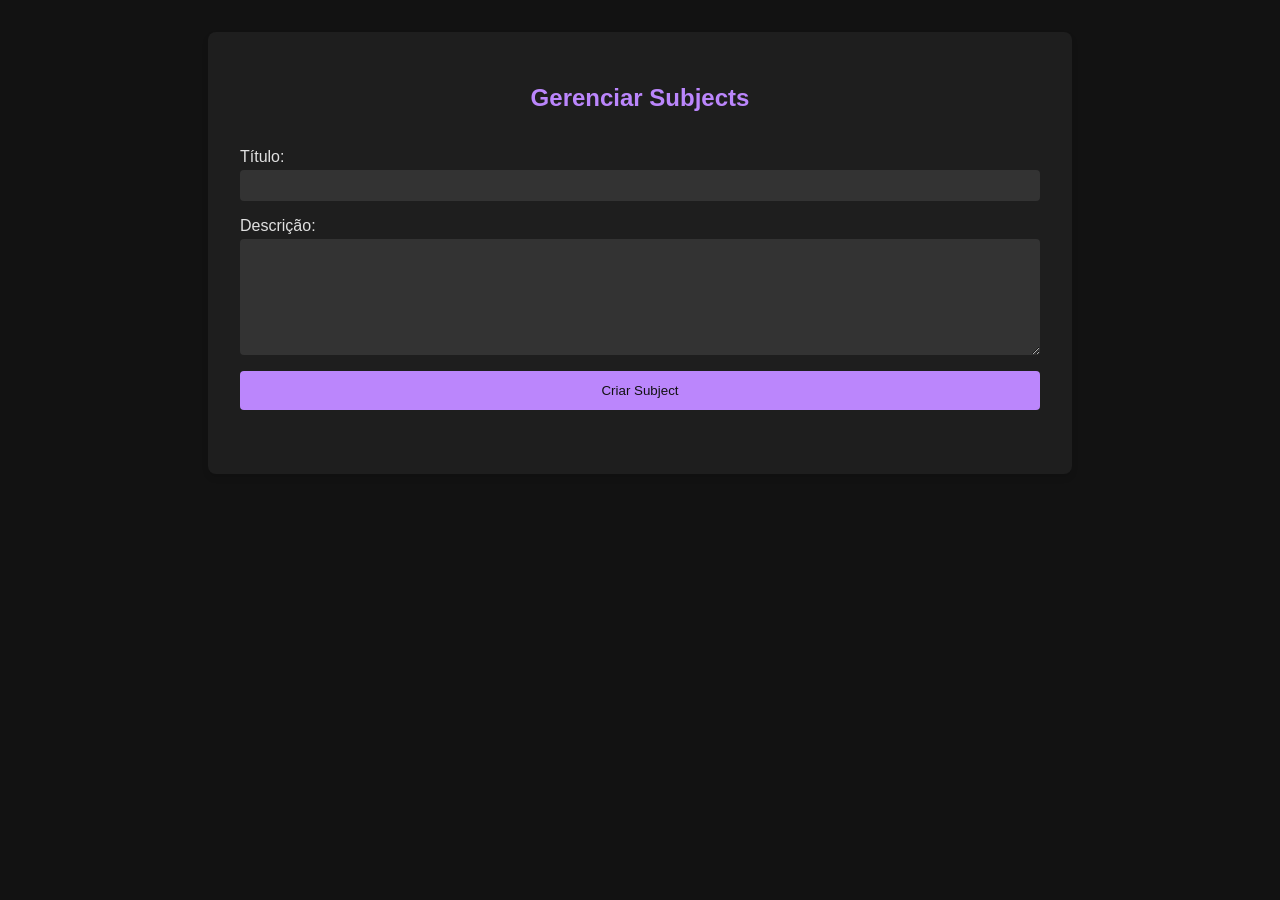
==== src/main/resources/static/subject.html @ 9fddb443 "teste de deploy" ====
<!DOCTYPE html>
<html lang="pt-br">
<head>
    <meta charset="UTF-8">
    <meta name="viewport" content="width=device-width, initial-scale=1.0">
    <title>Gerenciamento de Subjects</title>
    <link rel="stylesheet" href="css/subjectStyles.css">
</head>
<body>
<div class="container">
    <h2>Gerenciar Subjects</h2>
    <form id="subjectForm">
        <label for="title">Título:</label>
        <input type="text" id="title" required>

        <label for="description">Descrição:</label>
        <textarea id="description" required></textarea>

        <button type="submit">Criar Subject</button>
    </form>

    <div id="message"></div>

    <div class="subject-list" id="subjectList">
        <!-- Subjects criados vão aparecer aqui -->
    </div>
</div>

<script src="js/subjectScript.js"></script>
</body>
</html>
---- src/main/resources/static/css/subjectStyles.css ----
body {
    font-family: Arial, sans-serif;
    background-color: #121212;
    color: #e0e0e0;
    margin: 0;
    padding: 0;
    display: flex;
    flex-direction: column;
    align-items: center;
}

.container {
    background-color: #1e1e1e;
    padding: 2rem;
    border-radius: 8px;
    box-shadow: 0 4px 6px rgba(0, 0, 0, 0.1);
    width: 80%;
    max-width: 800px;
    margin-top: 2rem;
}

h2 {
    text-align: center;
    color: #bb86fc;
}

form {
    display: flex;
    flex-direction: column;
    margin-bottom: 2rem;
}

label {
    margin-top: 1rem;
}

input, textarea {
    padding: 0.5rem;
    margin-top: 0.25rem;
    border: none;
    border-radius: 4px;
    background-color: #333;
    color: #e0e0e0;
}

textarea {
    resize: vertical;
    min-height: 100px;
}

button {
    margin-top: 1rem;
    padding: 0.75rem;
    border: none;
    border-radius: 4px;
    background-color: #bb86fc;
    color: #121212;
    cursor: pointer;
    transition: background-color 0.3s;
}

button:hover {
    background-color: #a370d8;
}

.subject-list {
    margin-top: 2rem;
}

.subject {
    background-color: #2c2c2c;
    padding: 1rem;
    border-radius: 8px;
    margin-bottom: 1rem;
}

.subject h3 {
    margin: 0;
    color: #bb86fc;
}

.subject p {
    margin: 0.5rem 0;
}

.subject small {
    color: #999;
}

#message {
    color: #cf6679;
    text-align: center;
}
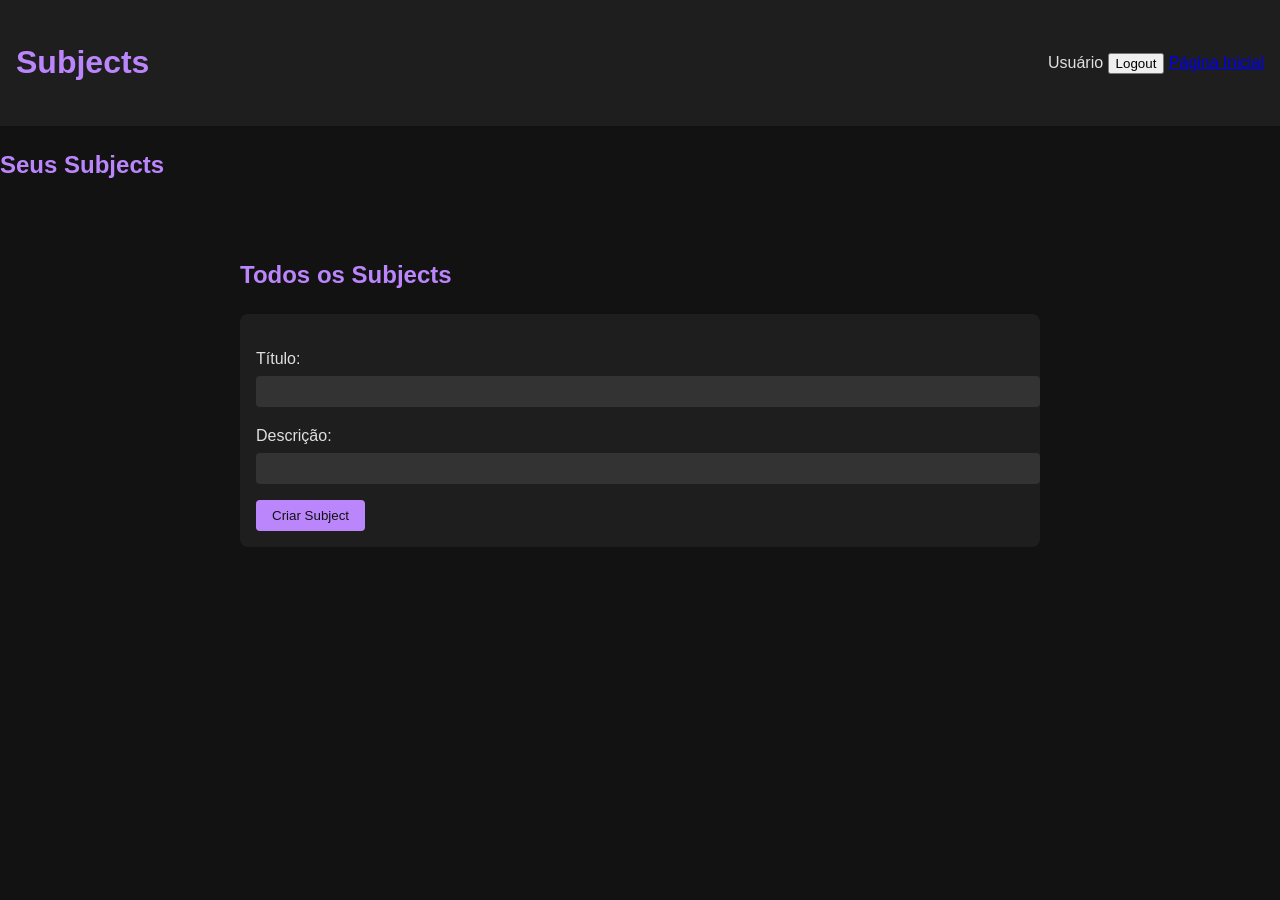
==== commit 8b36f9bd: "configuração docker e ajustes na interface" ====
--- a/src/main/resources/static/subject.html
+++ b/src/main/resources/static/subject.html
@@ -3,29 +3,41 @@
 <head>
     <meta charset="UTF-8">
     <meta name="viewport" content="width=device-width, initial-scale=1.0">
-    <title>Gerenciamento de Subjects</title>
-    <link rel="stylesheet" href="css/subjectStyles.css">
+    <title>Subjects</title>
+    <link rel="stylesheet" href="css/styles.css">
 </head>
 <body>
-<div class="container">
-    <h2>Gerenciar Subjects</h2>
-    <form id="subjectForm">
-        <label for="title">Título:</label>
-        <input type="text" id="title" required>
+    <header>
+        <h1>Subjects</h1>
+        <div class="user-info">
+            <span id="usernameDisplay">Usuário</span>
+            <button id="logoutButton">Logout</button>
+            <a href="index.html">Página Inicial</a>
+        </div>
+    </header>
 
-        <label for="description">Descrição:</label>
-        <textarea id="description" required></textarea>
+    <div class="container">
+        <aside>
+            <h2>Seus Subjects</h2>
+            <div id="sidebarSubjects"></div>
+        </aside>
 
-        <button type="submit">Criar Subject</button>
-    </form>
+        <main>
+            <h2>Todos os Subjects</h2>
+            <div id="subjectList"></div>
 
-    <div id="message"></div>
+            <form id="subjectForm">
+                <label for="title">Título:</label>
+                <input type="text" id="title" required>
+                <label for="description">Descrição:</label>
+                <input type="text" id="description" required>
+                <button type="submit">Criar Subject</button>
+            </form>
 
-    <div class="subject-list" id="subjectList">
-        <!-- Subjects criados vão aparecer aqui -->
+            <div id="message"></div>
+        </main>
     </div>
-</div>
 
-<script src="js/subjectScript.js"></script>
+    <script src="js/subjectScript.js"></script>
 </body>
 </html>
--- a/src/main/resources/static/css/styles.css
+++ b/src/main/resources/static/css/styles.css
@@ -0,0 +1,103 @@
+body {
+    font-family: Arial, sans-serif;
+    background-color: #121212;
+    color: #e0e0e0;
+    margin: 0;
+    padding: 0;
+    line-height: 1.6;
+}
+
+header {
+    background-color: #1e1e1e;
+    padding: 1rem;
+    display: flex;
+    justify-content: space-between;
+    align-items: center;
+}
+
+.logo {
+    font-size: 1.5rem;
+    font-weight: bold;
+    color: #bb86fc;
+}
+
+nav button {
+    background-color: #bb86fc;
+    color: #121212;
+    border: none;
+    padding: 0.5rem 1rem;
+    margin-left: 1rem;
+    cursor: pointer;
+    border-radius: 4px;
+    transition: background-color 0.3s;
+}
+
+nav button:hover {
+    background-color: #a370d8;
+}
+
+main {
+    padding: 2rem;
+    max-width: 800px;
+    margin: 0 auto;
+}
+
+h1, h2 {
+    color: #bb86fc;
+}
+
+.project-list {
+    display: grid;
+    grid-template-columns: repeat(auto-fill, minmax(200px, 1fr));
+    gap: 1rem;
+    margin-top: 1rem;
+}
+
+.project-card {
+    background-color: #1e1e1e;
+    padding: 1rem;
+    border-radius: 8px;
+    box-shadow: 0 4px 6px rgba(0, 0, 0, 0.1);
+}
+
+.project-card h3 {
+    margin-top: 0;
+    color: #bb86fc;
+}
+
+form {
+    background-color: #1e1e1e;
+    padding: 1rem;
+    border-radius: 8px;
+    margin-top: 1rem;
+}
+
+label {
+    display: block;
+    margin-top: 1rem;
+}
+
+input, textarea {
+    width: 100%;
+    padding: 0.5rem;
+    margin-top: 0.25rem;
+    border: none;
+    border-radius: 4px;
+    background-color: #333;
+    color: #e0e0e0;
+}
+
+button[type="submit"] {
+    background-color: #bb86fc;
+    color: #121212;
+    border: none;
+    padding: 0.5rem 1rem;
+    margin-top: 1rem;
+    cursor: pointer;
+    border-radius: 4px;
+    transition: background-color 0.3s;
+}
+
+button[type="submit"]:hover {
+    background-color: #a370d8;
+}
